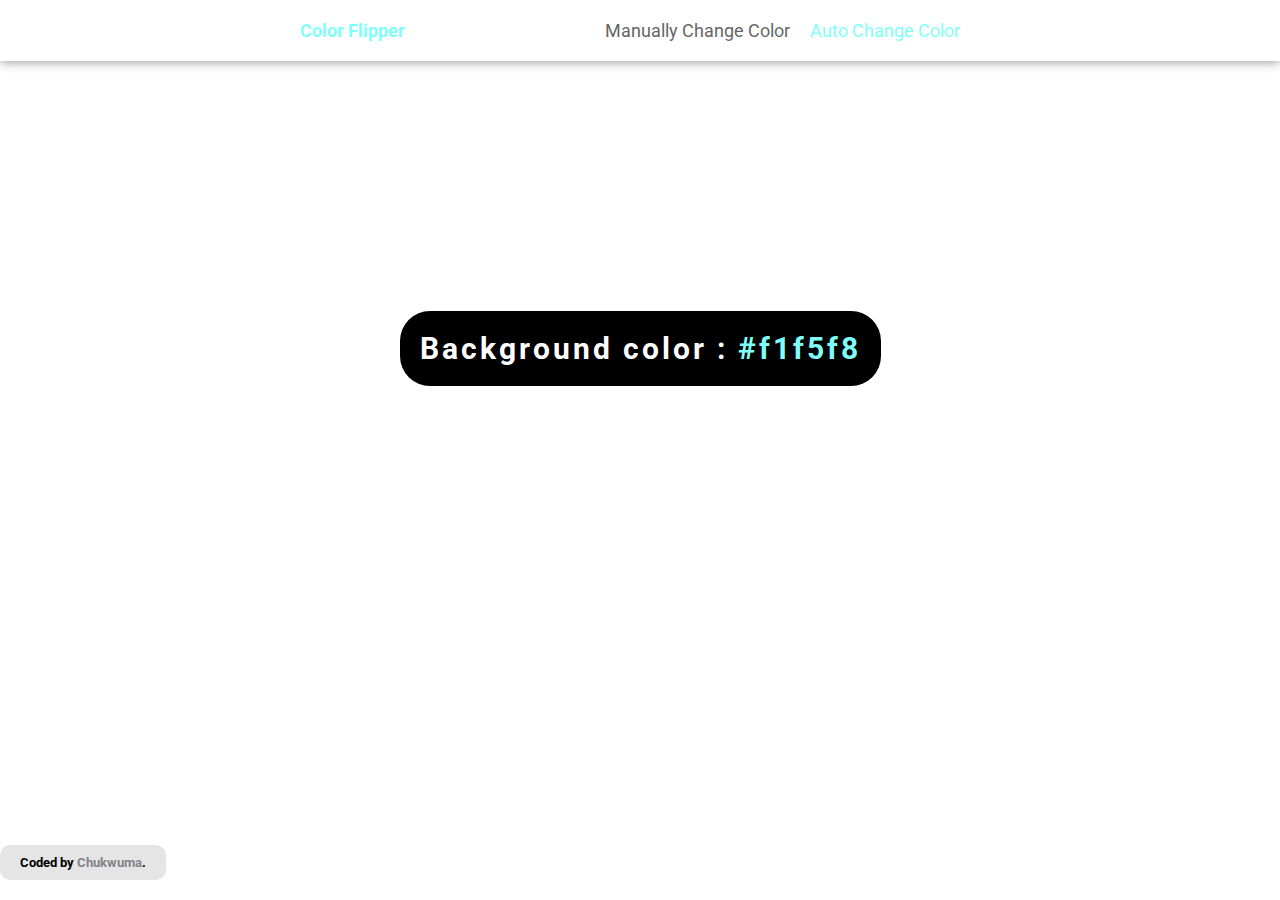
==== hex.html @ b68a44d6 "added files" ====
<!DOCTYPE html>
<html lang="en">
<head>
    <meta charset="UTF-8">
    <meta name="viewport" content="width=device-width, initial-scale=1.0">
    <link rel="stylesheet" href="css/style.css">
    <link href="https://fonts.googleapis.com/css2?family=Roboto:wght@100;300;400&display=swap" rel="stylesheet">
    <title>Document</title>
</head>
<body>
    <nav>
        <div class="center">
            <h4>color flipper</h4>
            <ul class="nav-links">
                <li><a href="index.html">Manually Change Color</a></li>
                <li><a href="hex.html" id="active">Auto Change Color</a></li>
            </ul>
        </div>
    </nav>
    <main>
        <div class="container">
            <h2>Background color : <span class="color">#f1f5f8</span></h2>
        </div>
    </main>
    <div class="attribution">
        <p>Coded by <a href="https://twitter.com/Solargee87" target="_blank">Chukwuma</a>.</p>
      </div>
    <script src="js/hex.js"></script>
</body>
</html>
---- css/style.css ----
*{
    padding: 0;
    margin: 0;
    list-style: none;
    text-decoration: none;
    box-sizing: border-box;
}

html{
    font-size: 62.5%;
}

body{
    font-family: 'Roboto', sans-serif;
}

.center{
    display: flex;
    justify-content: center;
    padding: 2rem;
    box-shadow: 0 .1rem 1rem #999;
}

.center h4{
    color: rgb(127, 255, 249);
    font-size: 1.8rem;
    text-transform: capitalize;
    margin-right: 20rem;
}

.nav-links{
    display: flex;
}

.nav-links li{
    margin-right: 2rem;
}

#active{
    color: rgb(127, 255, 249);
}

.nav-links a{
    font-size: 1.8rem;
    text-transform: capitalize;
    color: #666;
    transition: color .4s;
}

.nav-links a:hover:not(.active){
    color: rgb(127, 255, 249);
}

.container{
    display: flex;
    flex-direction: column;
    align-items: center;
    margin-top: 25rem;
}

.container h2{
    padding: 2rem;
    background: #000;
    color: #fff;
    font-size: 3rem;
    margin-bottom: 2rem;
    border-radius: 3rem;
    letter-spacing: .3rem;
}

.color{
    color: rgb(127, 255, 249);
}

.btn{
    padding: 1rem 2rem;
    color: #000;
    background: transparent;
    border: .2rem solid #000;
    border-radius: .5rem;
    font-size: 1.8rem;
    font-weight: bold;
    transition: all 1s ease-in-out;
    cursor: pointer;
}

.btn:hover{
    color: #fff;
    background: #000;
}

.attribution {
    position: absolute;
    bottom: 0; 
    font-size: 1.3rem;
    background: rgba(0, 0, 0, .1);
    padding: 1rem 2rem;
    border-radius: 1rem; 
    font-weight: bold;
    text-align: center;
    margin: 2rem 0; 
}
.attribution a {
     color: hsl(228, 2%, 52%); 
}
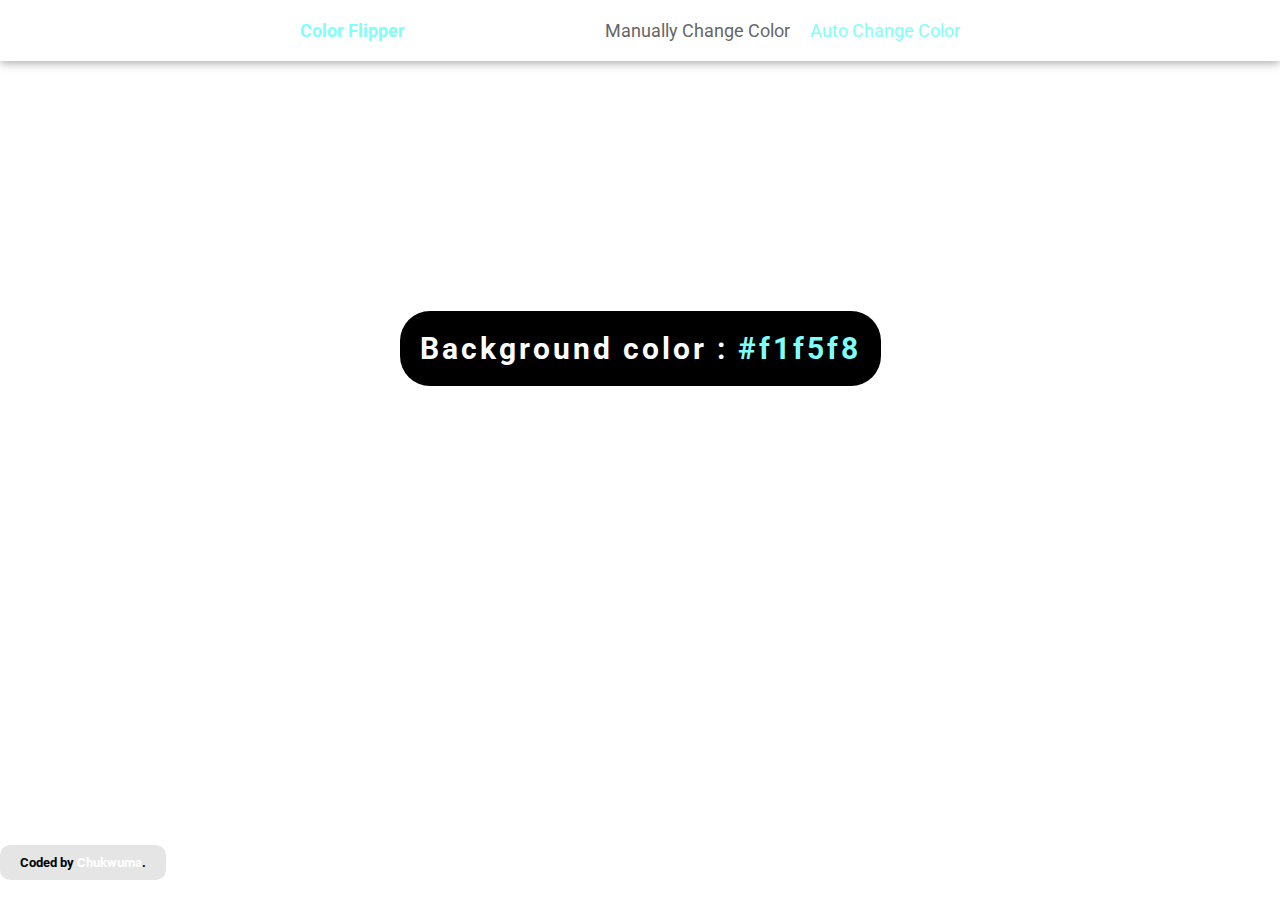
==== commit 0b6407a6: "Update hex.html" ====
--- a/hex.html
+++ b/hex.html
@@ -5,7 +5,7 @@
     <meta name="viewport" content="width=device-width, initial-scale=1.0">
     <link rel="stylesheet" href="css/style.css">
     <link href="https://fonts.googleapis.com/css2?family=Roboto:wght@100;300;400&display=swap" rel="stylesheet">
-    <title>Document</title>
+    <title>color flipper</title>
 </head>
 <body>
     <nav>
@@ -27,4 +27,4 @@
       </div>
     <script src="js/hex.js"></script>
 </body>
-</html>+</html>
--- a/css/style.css
+++ b/css/style.css
@@ -101,5 +101,29 @@
     margin: 2rem 0; 
 }
 .attribution a {
-     color: hsl(228, 2%, 52%); 
-}+     color: #fff; 
+}
+
+@media(max-width: 600px){
+    .center h4{
+        font-size: 1.1rem;
+        margin-right: 10rem;
+    }
+  
+    .nav-links li{
+        margin-right: 1rem;
+    }
+    
+    
+    .nav-links a{
+        font-size: 1.1rem;
+    }
+    
+    .container h2{
+        font-size: 1.8rem;
+    }
+    
+    .btn{
+        font-size: 1.4rem;
+    }
+}
